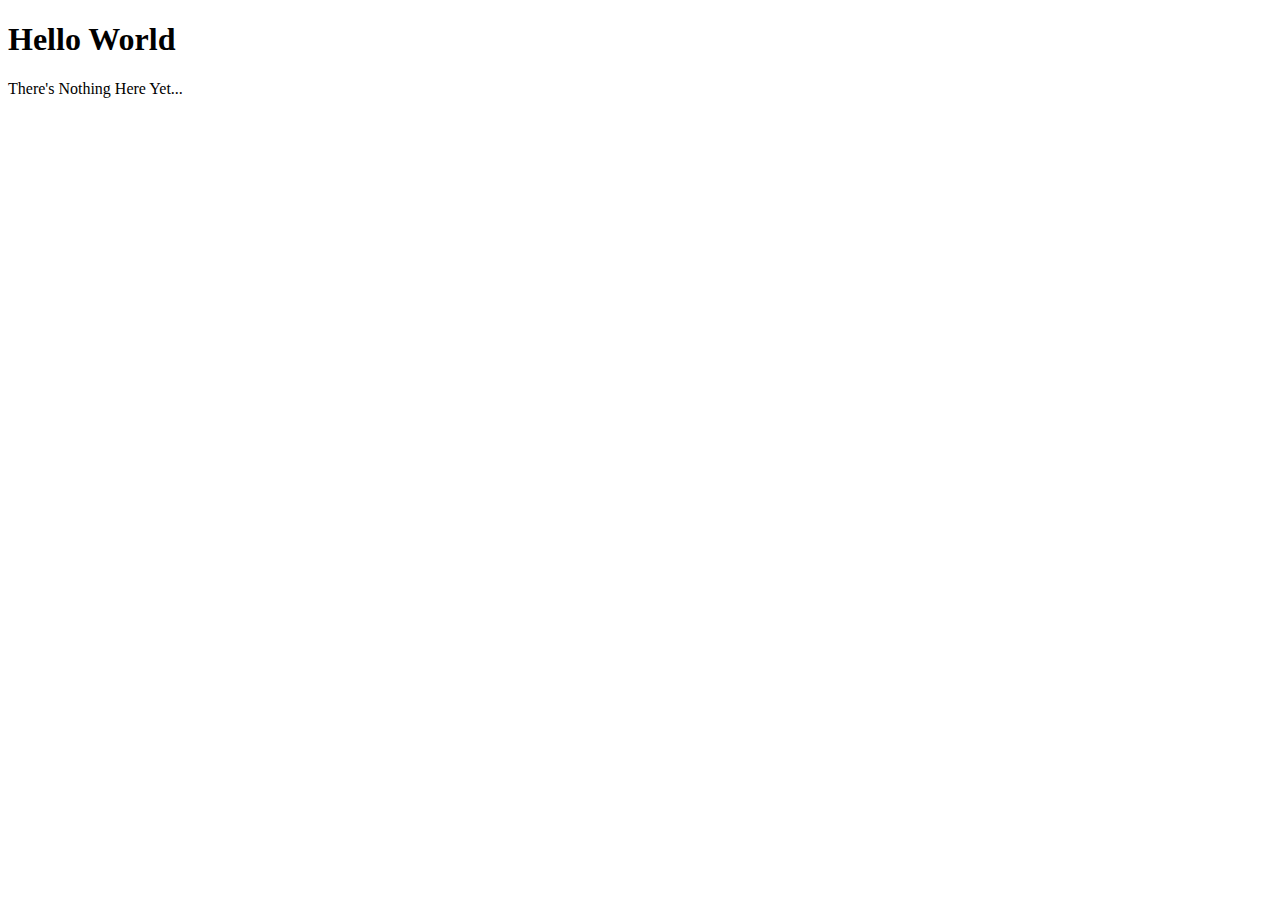
==== index.html @ d399b0d2 "Rename Index.html to index.html" ====
<!DOCTYPE html>
<html>
  <head>
    <style>
      :root {
        color-scheme:light dark;
      }
    </style>
  </head>
  <body>
    <h1>Hello World</h1>
    <p>There's Nothing Here Yet...</p>
  </body>
</html>
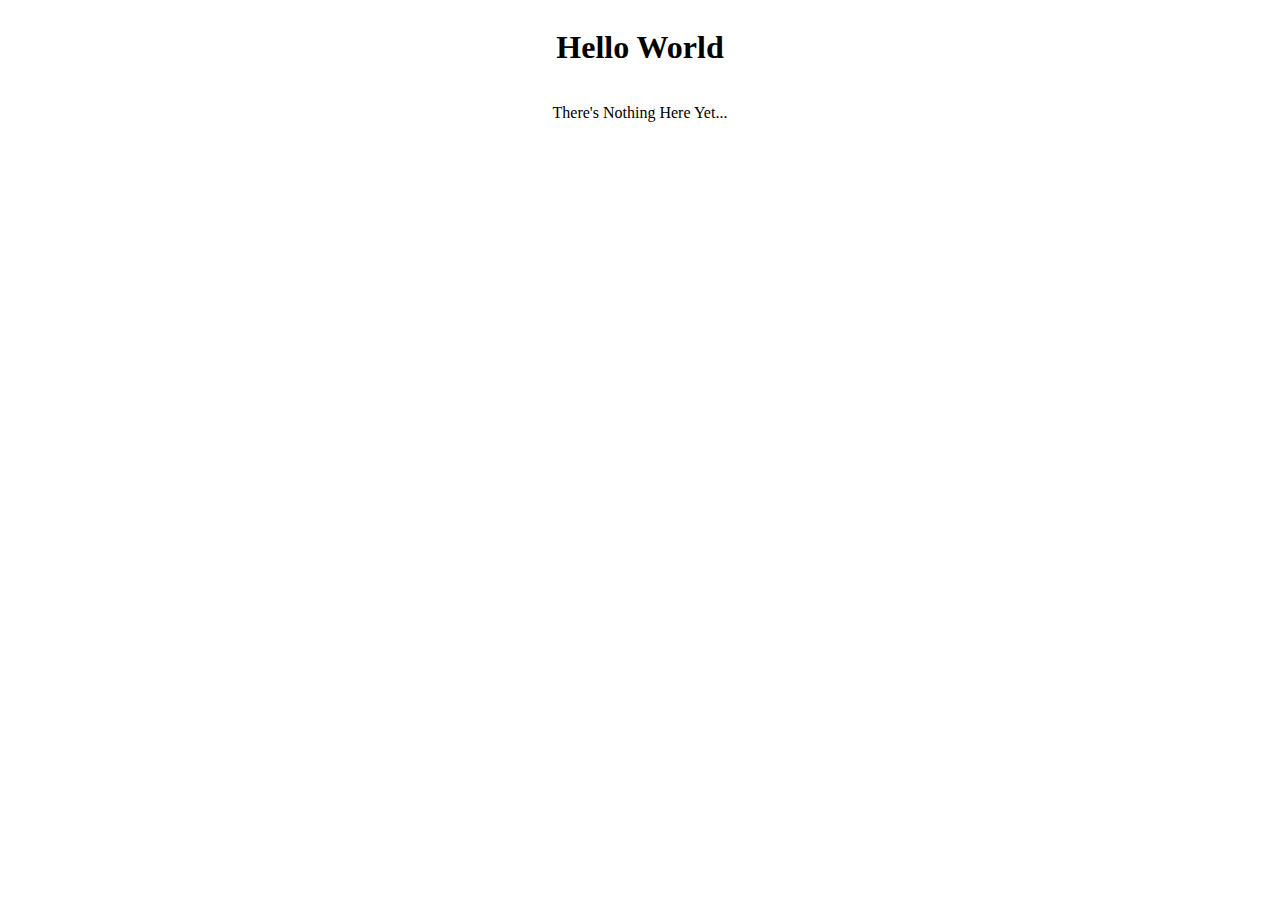
==== commit 598e6016: "Update index.html" ====
--- a/index.html
+++ b/index.html
@@ -4,6 +4,10 @@
     <style>
       :root {
         color-scheme:light dark;
+      }
+      body {
+        display:grid;
+        place-items: center;
       }
     </style>
   </head>
